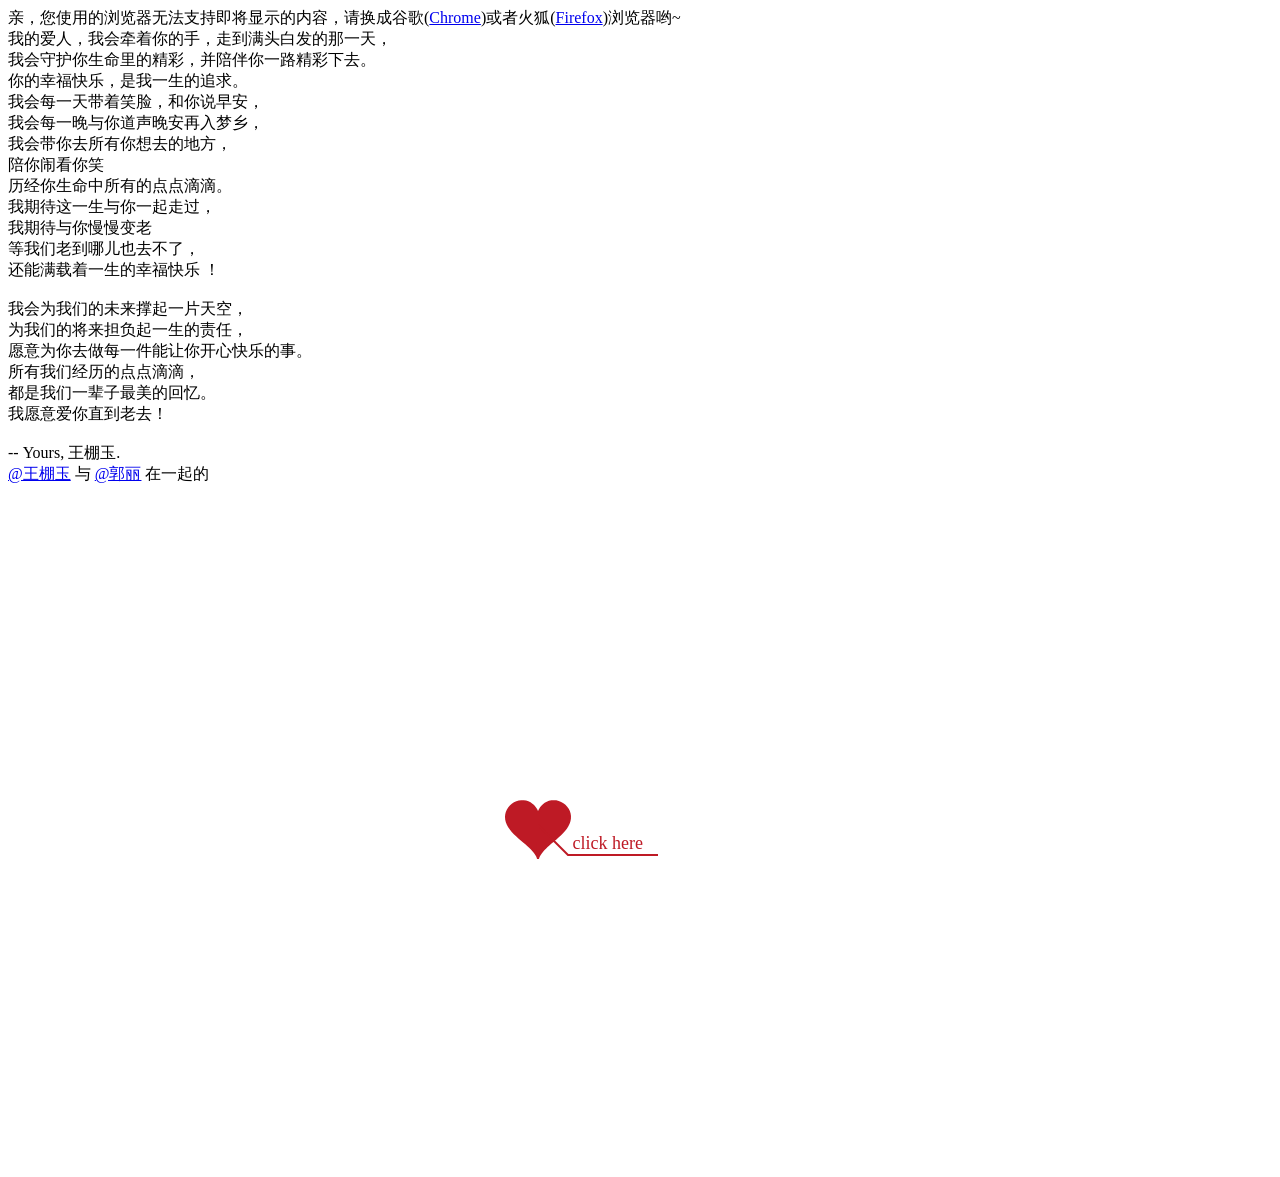
==== index.html @ f3b57f92 "update" ====
<!DOCTYPE html PUBLIC "-//W3C//DTD XHTML 1.0 Strict//EN" "http://www.w3.org/TR/xhtml1/DTD/xhtml1-strict.dtd">
<!-- saved from url=(0027)http://itzoo.info/love.html -->
<html xml:lang="en" xmlns="http://www.w3.org/1999/xhtml"><head><meta http-equiv="Content-Type" content="text/html; charset=UTF-8">
        <title>VICKLY</title>
        
        <link type="text/css" rel="stylesheet" href="./Love_files/default.css">
        <script type="text/javascript" src="./Love_files/jquery.min.js"></script>
        <script type="text/javascript" src="./Love_files/jscex.min.js"></script>
        <script type="text/javascript" src="./Love_files/jscex-parser.js"></script>
        <script type="text/javascript" src="./Love_files/jscex-jit.js"></script>
        <script type="text/javascript" src="./Love_files/jscex-builderbase.min.js"></script>
        <script type="text/javascript" src="./Love_files/jscex-async.min.js"></script>
        <script type="text/javascript" src="./Love_files/jscex-async-powerpack.min.js"></script>
        <script type="text/javascript" src="./Love_files/functions.js" charset="utf-8"></script>
        <script type="text/javascript" src="./Love_files/love.js" charset="utf-8"></script>

    </head>
    <body>
        <div id="main">
            <div id="error">亲，您使用的浏览器无法支持即将显示的内容，请换成谷歌(<a href="http://www.google.cn/chrome/intl/zh-CN/landing_chrome.html?hl=zh-CN&brand=CHMI">Chrome</a>)或者火狐(<a href="http://firefox.com.cn/download/">Firefox</a>)浏览器哟~</div>
            <div id="wrap">
               <div id="text">
                    <div id="code">                 
                    <span class="say">我的爱人，我会牵着你的手，走到满头白发的那一天，</span><br>
                    <span class="say">我会守护你生命里的精彩，并陪伴你一路精彩下去。</span><br>
                    <span class="say">你的幸福快乐，是我一生的追求。</span><br>
                    <span class="say">我会每一天带着笑脸，和你说早安，</span><br>
                    <span class="say">我会每一晚与你道声晚安再入梦乡，</span><br>
                    <span class="say">我会带你去所有你想去的地方，</span><br>
                    <span class="say">陪你闹看你笑</span><br>
                    <span class="say">历经你生命中所有的点点滴滴。</span><br>
                    <span class="say">我期待这一生与你一起走过，</span><br>
                    <span class="say">我期待与你慢慢变老</span><br>
                    <span class="say">等我们老到哪儿也去不了，</span><br>
                    <span class="say">还能满载着一生的幸福快乐 ！</span><br>
                    <br>
                    <span class="say">我会为我们的未来撑起一片天空，</span><br>
                    <span class="say">为我们的将来担负起一生的责任，</span><br>
                    <span class="say">愿意为你去做每一件能让你开心快乐的事。</span><br>
                    <span class="say">所有我们经历的点点滴滴，</span><br>
                    <span class="say">都是我们一辈子最美的回忆。</span><br>
                    <span class="say">我愿意爱你直到老去！</span><br>
                   <br>
                    <span class="say"><span class="space"></span> -- Yours, 王棚玉.</span>
                    </div>
                </div>
                <div id="clock-box">
                    <a href="http://wanggu0.github.io/" target="_blank">@王棚玉</a> 与 <a href="http://wanggu0.github.io/" target="_blank">@郭丽</a> 在一起的
                        <div id="clock"></div>
                </div>
                <canvas id="canvas" width="1100" height="680"></canvas>
            </div>
            <audio src="http://ovaaz6qri.bkt.clouddn.com/%E9%82%B1%E8%83%9C%E7%BF%8A%20-%20%E5%AF%B9%E4%B8%8D%E8%B5%B7.mp3" autoplay="autoplay" loop=""></audio>
        </div>
    
    <script>
    </script>

    <script>
    (function(){
        var canvas = $('#canvas');

        if (!canvas[0].getContext) {
            $("#error").show();
            return false;
        }

        var width = canvas.width();
        var height = canvas.height();
        
        canvas.attr("width", width);
        canvas.attr("height", height);

        var opts = {
            seed: {
                x: width / 2 - 20,
                color: "rgb(190, 26, 37)",
                scale: 2
            },
            branch: [
                [535, 680, 570, 250, 500, 200, 30, 100, [
                    [540, 500, 455, 417, 340, 400, 13, 100, [
                        [450, 435, 434, 430, 394, 395, 2, 40]
                    ]],
                    [550, 445, 600, 356, 680, 345, 12, 100, [
                        [578, 400, 648, 409, 661, 426, 3, 80]
                    ]],
                    [539, 281, 537, 248, 534, 217, 3, 40],
                    [546, 397, 413, 247, 328, 244, 9, 80, [
                        [427, 286, 383, 253, 371, 205, 2, 40],
                        [498, 345, 435, 315, 395, 330, 4, 60]
                    ]],
                    [546, 357, 608, 252, 678, 221, 6, 100, [
                        [590, 293, 646, 277, 648, 271, 2, 80]
                    ]]
                ]] 
            ],
            bloom: {
                num: 700,
                width: 1080,
                height: 650,
            },
            footer: {
                width: 1200,
                height: 5,
                speed: 10,
            }
        }

        var tree = new Tree(canvas[0], width, height, opts);
        var seed = tree.seed;
        var foot = tree.footer;
        var hold = 1;

        canvas.click(function(e) {
            var offset = canvas.offset(), x, y;
            x = e.pageX - offset.left;
            y = e.pageY - offset.top;
            if (seed.hover(x, y)) {
                hold = 0; 
                canvas.unbind("click");
                canvas.unbind("mousemove");
                canvas.removeClass('hand');
            }
        }).mousemove(function(e){
            var offset = canvas.offset(), x, y;
            x = e.pageX - offset.left;
            y = e.pageY - offset.top;
            canvas.toggleClass('hand', seed.hover(x, y));
        });

        var seedAnimate = eval(Jscex.compile("async", function () {
            seed.draw();
            while (hold) {
                $await(Jscex.Async.sleep(10));
            }
            while (seed.canScale()) {
                seed.scale(0.95);
                $await(Jscex.Async.sleep(10));
            }
            while (seed.canMove()) {
                seed.move(0, 2);
                foot.draw();
                $await(Jscex.Async.sleep(10));
            }
        }));

        var growAnimate = eval(Jscex.compile("async", function () {
            do {
                tree.grow();
                $await(Jscex.Async.sleep(10));
            } while (tree.canGrow());
        }));

        var flowAnimate = eval(Jscex.compile("async", function () {
            do {
                tree.flower(2);
                $await(Jscex.Async.sleep(10));
            } while (tree.canFlower());
        }));

        var moveAnimate = eval(Jscex.compile("async", function () {
            tree.snapshot("p1", 240, 0, 610, 680);
            while (tree.move("p1", 500, 0)) {
                foot.draw();
                $await(Jscex.Async.sleep(10));
            }
            foot.draw();
            tree.snapshot("p2", 500, 0, 610, 680);

            // 会有闪烁不得意这样做, (＞﹏＜)
            canvas.parent().css("background", "url(" + tree.toDataURL('image/png') + ")");
            canvas.css("background", "#ffe");
            $await(Jscex.Async.sleep(300));
            canvas.css("background", "none");
        }));

        var jumpAnimate = eval(Jscex.compile("async", function () {
            var ctx = tree.ctx;
            while (true) {
                tree.ctx.clearRect(0, 0, width, height);
                tree.jump();
                foot.draw();
                $await(Jscex.Async.sleep(25));
            }
        }));

        var textAnimate = eval(Jscex.compile("async", function () {
            var together = new Date();
            // 相识时间
            together.setFullYear(2014, 11, 30);
            together.setHours(20);
            together.setMinutes(20);
            together.setSeconds(0);
            together.setMilliseconds(0);

            $("#code").show().typewriter();
            $("#clock-box").fadeIn(500);
            while (true) {
                timeElapse(together);
                $await(Jscex.Async.sleep(1000));
            }
        }));

        var runAsync = eval(Jscex.compile("async", function () {
            $await(seedAnimate());
            $await(growAnimate());
            $await(flowAnimate());
            $await(moveAnimate());

            textAnimate().start();

            $await(jumpAnimate());
        }));

        runAsync().start();
    })();
    </script>



</body></html>
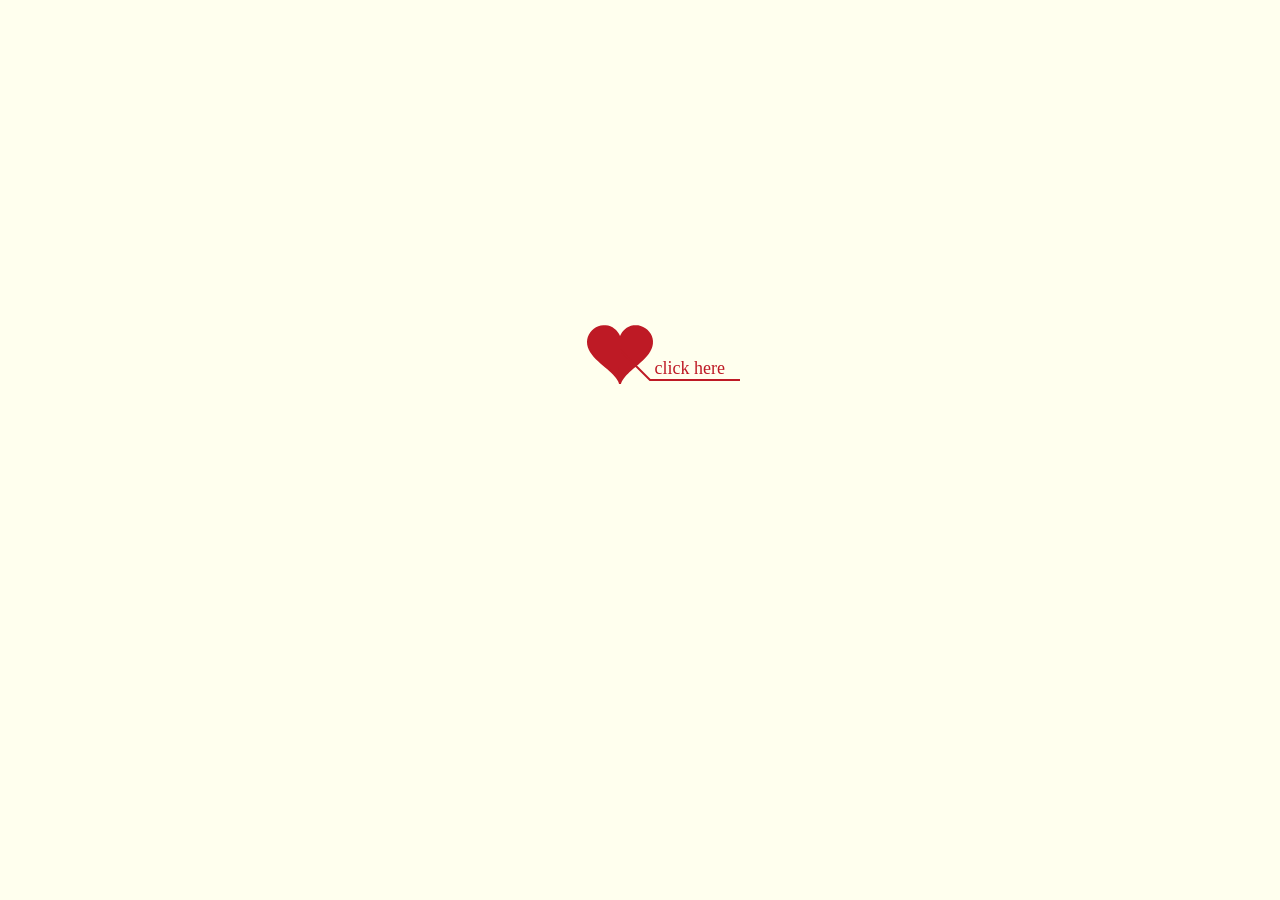
==== commit aa01a59e: "Update index.html" ====
--- a/index.html
+++ b/index.html
@@ -45,7 +45,7 @@
                     </div>
                 </div>
                 <div id="clock-box">
-                    <a href="http://wanggu0.github.io/" target="_blank">@王棚玉</a> 与 <a href="http://wanggu0.github.io/" target="_blank">@郭丽</a> 在一起的
+                    <a href="http://wanggu0.github.io/" target="_blank">@王棚玉</a> 与 <a href="http://wanggu0.github.io/" target="_blank">@汪慧敏</a> 在一起的
                         <div id="clock"></div>
                 </div>
                 <canvas id="canvas" width="1100" height="680"></canvas>
@@ -219,4 +219,4 @@
 
 
 
-</body></html>+</body></html>
--- a/Love_files/default.css
+++ b/Love_files/default.css
@@ -0,0 +1,23 @@
+@font-face {
+  font-family: 'hwxk';
+  src: url('http://ovaaz6qri.bkt.clouddn.com/hwxk.ttf');
+  src: url('http://ovaaz6qri.bkt.clouddn.com/hwxk.ttf') format('truetype');
+  font-weight: normal;
+  font-style: normal;
+}
+
+body{margin:0;padding:0;background:#ffe;font-size:30px;font-family:'hwxk','hwxk',sans-serif;color:#231F20;overflow:auto}
+a {color:#000;font-size:30px;}
+#main{width:100%;}
+#wrap{position:relative;margin:0 auto;width:1100px;height:680px;margin-top:10px;}
+#text{width:400px;height:425px;left:60px;top:80px;position:absolute;}
+#code{display:none;font-size:16px;}
+#clock-box {position:absolute;left:60px;top:550px;font-size:28px;display:none;}
+#clock-box a {font-size:28px;text-decoration:none;}
+#clock{margin-left:48px;}
+#clock .digit {font-size:64px;}
+#canvas{margin:0 auto;width:1100px;height:680px;}
+#error{margin:0 auto;text-align:center;margin-top:60px;display:none;}
+.hand{cursor:pointer;}
+.say{margin-left:5px;}
+.space{margin-right:150px;}
